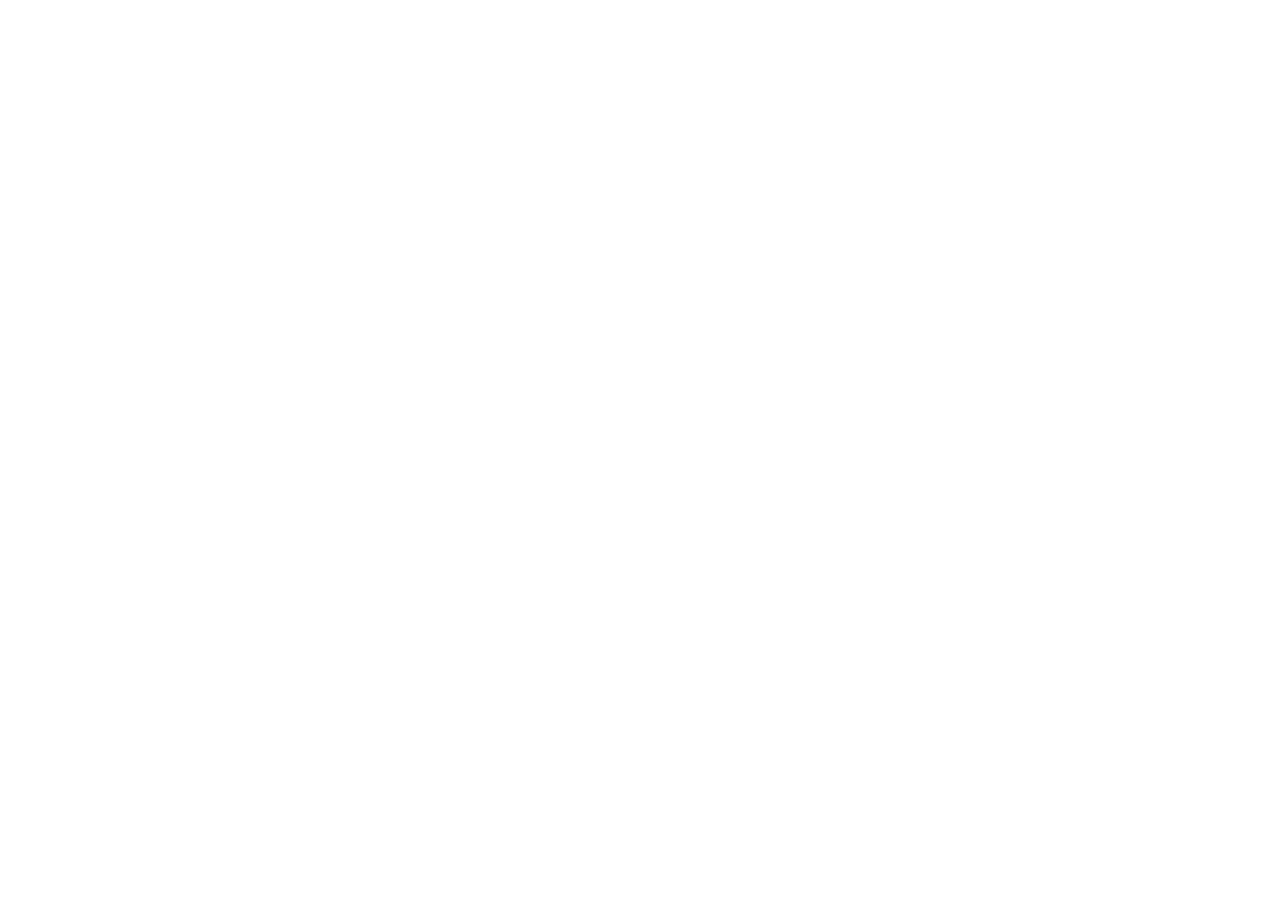
==== index.html @ 664325e2 "Created index.html file" ====
<!DOCTYPE html>
<html lang="en">
<head>
    <meta charset="UTF-8">
    <meta http-equiv="X-UA-Compatible" content="IE=edge">
    <meta name="viewport" content="width=device-width, initial-scale=1.0">
    <title>Home Page</title>
</head>
<body>
    
</body>
</html>
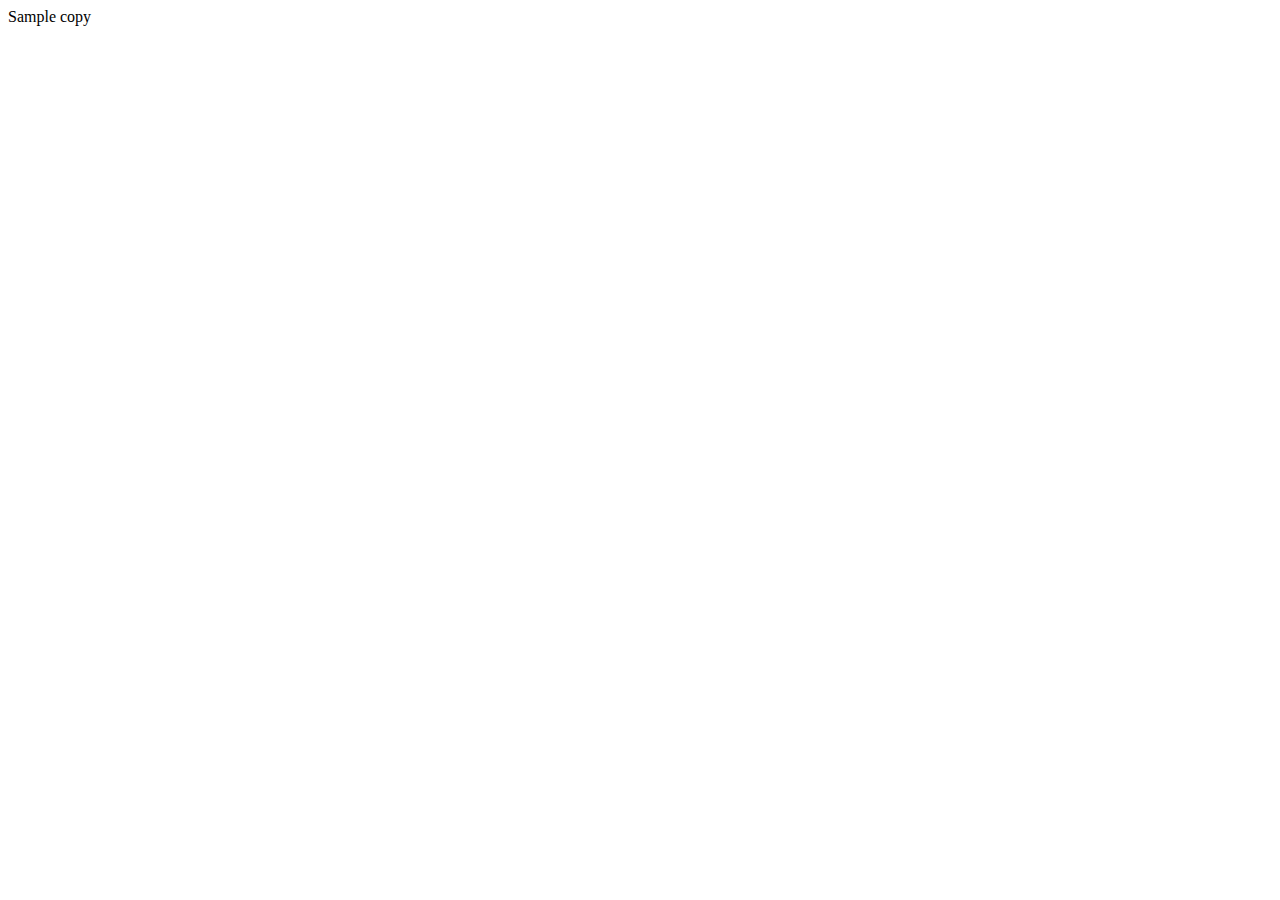
==== commit 17478d41: "Added copy to index page body" ====
--- a/index.html
+++ b/index.html
@@ -7,6 +7,7 @@
     <title>Home Page</title>
 </head>
 <body>
+    Sample copy
     
 </body>
 </html>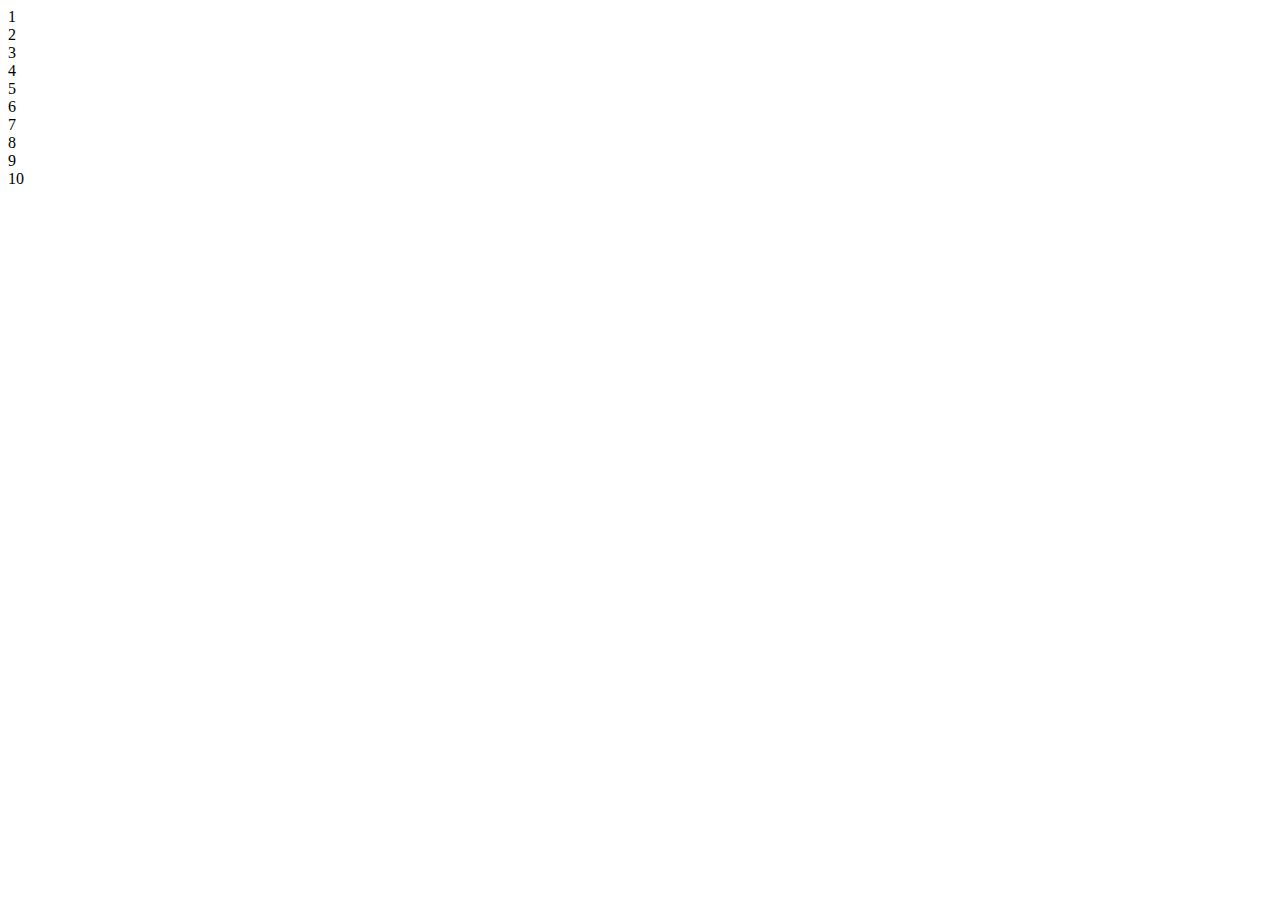
==== commit 353f35ff: "updated index page and css code to set up flexbox demo" ====
--- a/index.html
+++ b/index.html
@@ -4,10 +4,22 @@
     <meta charset="UTF-8">
     <meta http-equiv="X-UA-Compatible" content="IE=edge">
     <meta name="viewport" content="width=device-width, initial-scale=1.0">
-    <title>Home Page</title>
+    <link type="style" href="styles.css">
+    <title>CSS Practice Page</title>
 </head>
 <body>
-    Sample copy
+    <div class="container">
+        <div class="item-1 item">1</div>
+        <div class="item-2 item">2</div>
+        <div class="item-3 item">3</div>
+        <div class="item-4 item">4</div>
+        <div class="item-5 item">5</div>
+        <div class="item-6 item">6</div>
+        <div class="item-7 item">7</div>
+        <div class="item-8 item">8</div>
+        <div class="item-9 item">9</div>
+        <div class="item-10 item">10</div>
+    </div>
     
 </body>
 </html>--- a/styles.css
+++ b/styles.css
@@ -0,0 +1,27 @@
+* {
+    margin: 0;
+    padding: 0;
+    box-sizing: border-box;
+}
+
+.container {
+    background-color: #cacaca;
+    padding: 10px;
+    margin: 50px;
+    height: 600px;
+    display: flex;
+    flex-direction: row;
+    justify-content: center;
+    align-items: center;
+    flex-wrap: wrap;
+    align-content: space-evenly;
+}
+
+.item {
+    background-color: #ff0037;
+    color: #fff;
+    font-size: 35px;
+    padding:20px;
+    margin: 10px;
+    flex: 1;
+}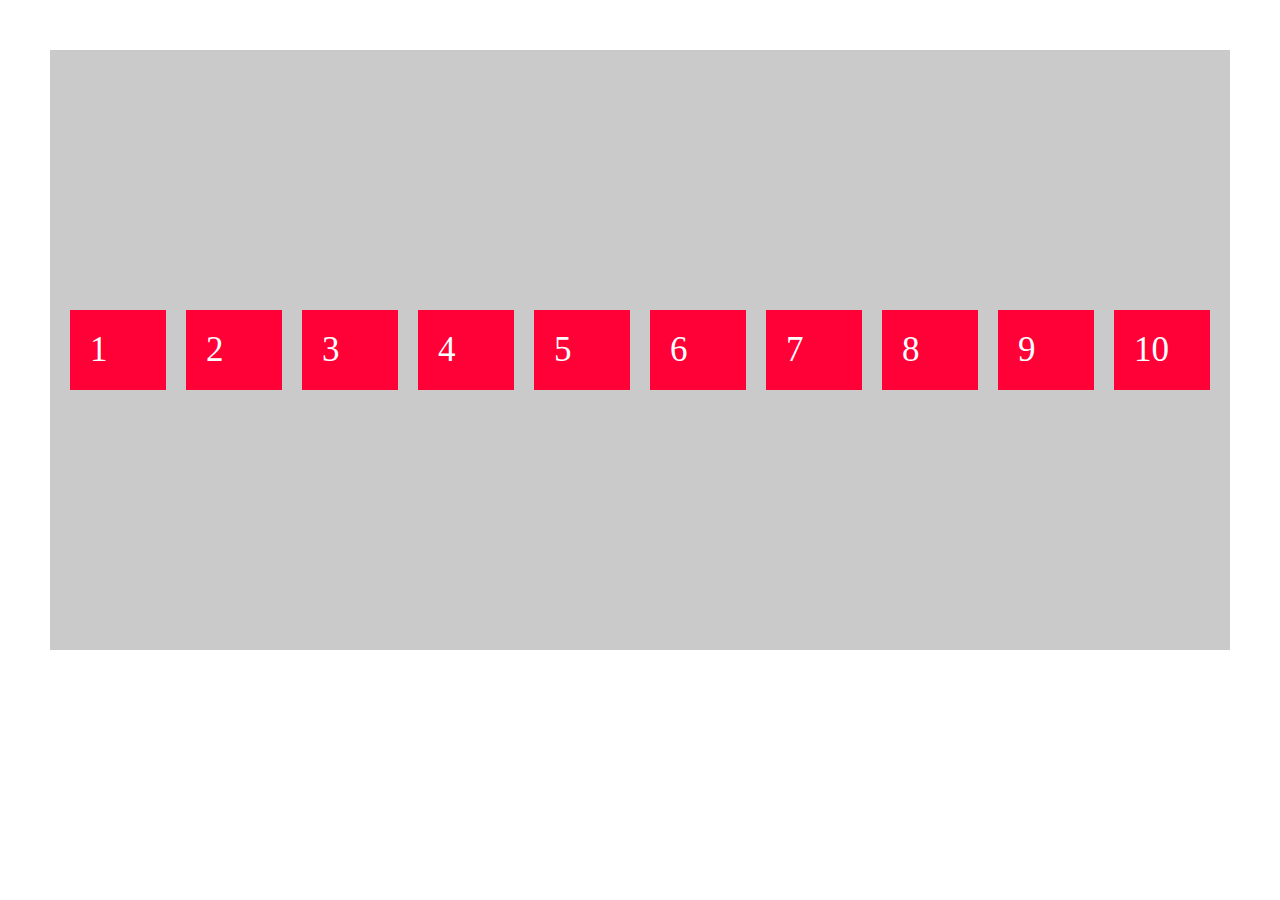
==== commit aa86399a: "fixed link to stylesheet" ====
--- a/index.html
+++ b/index.html
@@ -4,21 +4,21 @@
     <meta charset="UTF-8">
     <meta http-equiv="X-UA-Compatible" content="IE=edge">
     <meta name="viewport" content="width=device-width, initial-scale=1.0">
-    <link type="style" href="styles.css">
+    <link rel="stylesheet" href="styles.css">
     <title>CSS Practice Page</title>
 </head>
 <body>
     <div class="container">
-        <div class="item-1 item">1</div>
-        <div class="item-2 item">2</div>
-        <div class="item-3 item">3</div>
-        <div class="item-4 item">4</div>
-        <div class="item-5 item">5</div>
-        <div class="item-6 item">6</div>
-        <div class="item-7 item">7</div>
-        <div class="item-8 item">8</div>
-        <div class="item-9 item">9</div>
-        <div class="item-10 item">10</div>
+        <div class="item">1</div>
+        <div class="item">2</div>
+        <div class="item">3</div>
+        <div class="item">4</div>
+        <div class="item">5</div>
+        <div class="item">6</div>
+        <div class="item">7</div>
+        <div class="item">8</div>
+        <div class="item">9</div>
+        <div class="item">10</div>
     </div>
     
 </body>
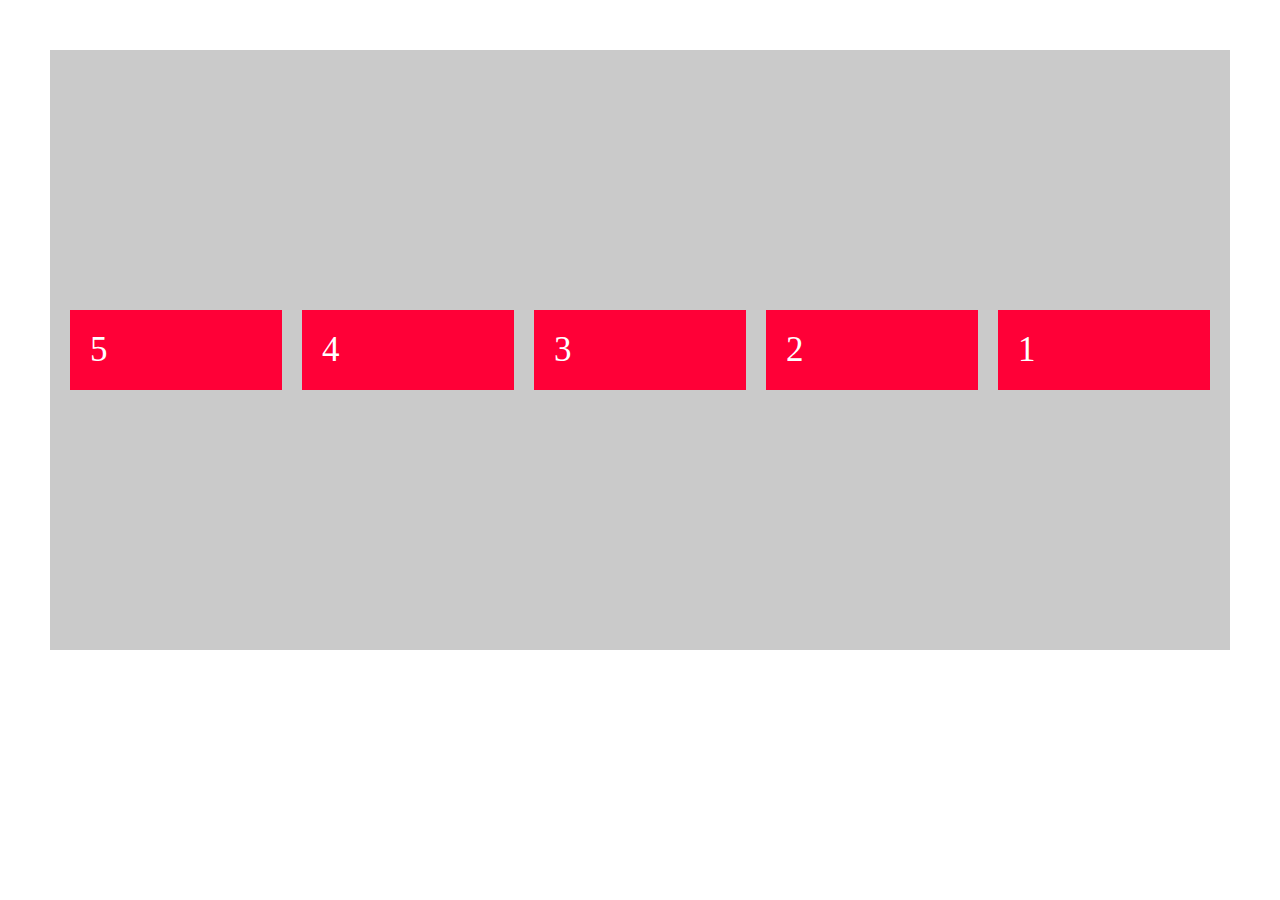
==== commit f7fdee67: "removed items changes flex direction and justify-content" ====
--- a/index.html
+++ b/index.html
@@ -14,11 +14,6 @@
         <div class="item">3</div>
         <div class="item">4</div>
         <div class="item">5</div>
-        <div class="item">6</div>
-        <div class="item">7</div>
-        <div class="item">8</div>
-        <div class="item">9</div>
-        <div class="item">10</div>
     </div>
     
 </body>
--- a/styles.css
+++ b/styles.css
@@ -10,8 +10,8 @@
     margin: 50px;
     height: 600px;
     display: flex;
-    flex-direction: row;
-    justify-content: center;
+    flex-direction: row-reverse;
+    justify-content: flex-start;
     align-items: center;
     flex-wrap: wrap;
     align-content: space-evenly;
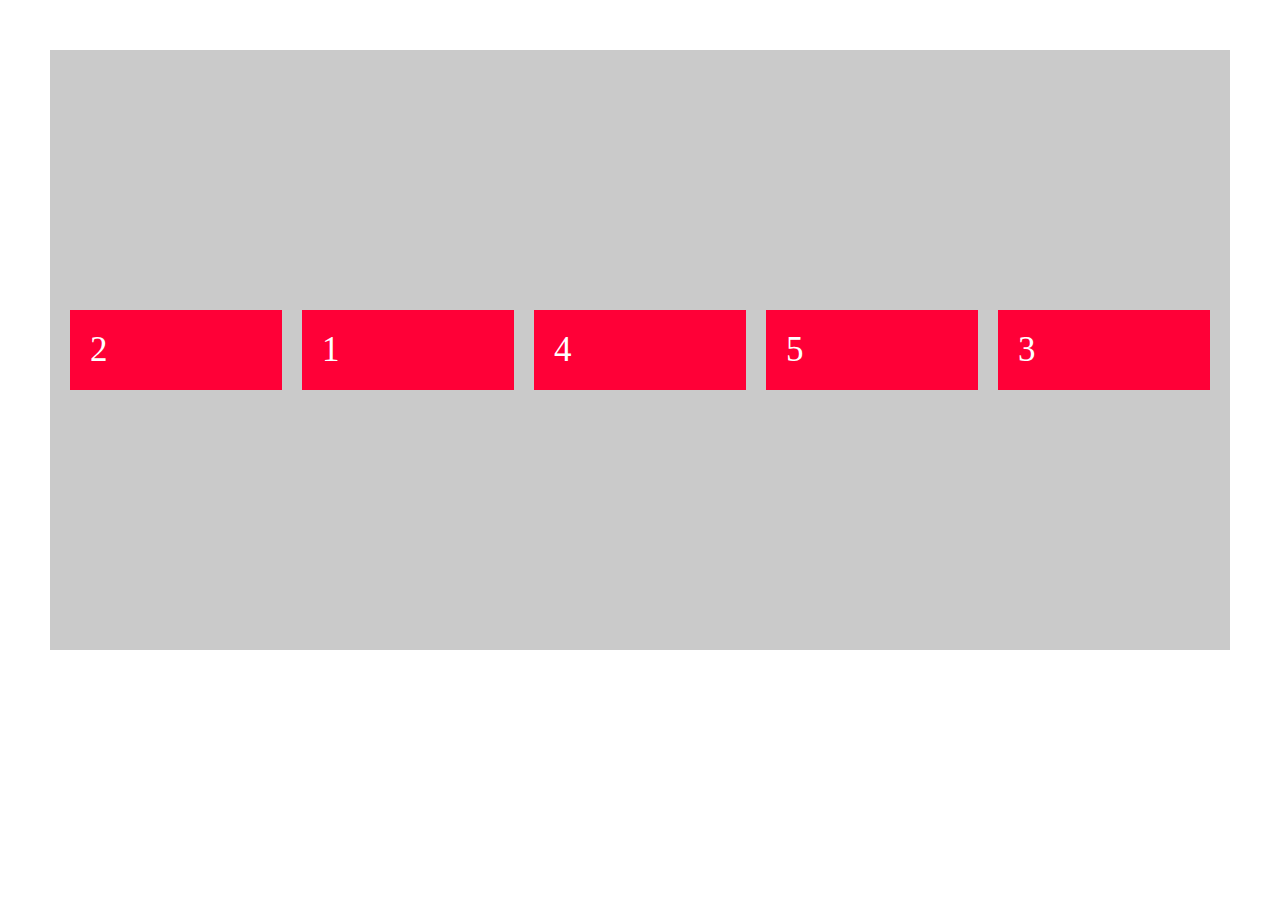
==== commit 5f99567f: "changed flex direction to row added item classes and order" ====
--- a/index.html
+++ b/index.html
@@ -9,12 +9,11 @@
 </head>
 <body>
     <div class="container">
-        <div class="item">1</div>
-        <div class="item">2</div>
-        <div class="item">3</div>
-        <div class="item">4</div>
-        <div class="item">5</div>
-    </div>
-    
+        <div class="item-1 item">1</div>
+        <div class="item-2 item">2</div>
+        <div class="item-3 item">3</div>
+        <div class="item-4 item">4</div>
+        <div class="item-5 item">5</div>
+    </div>    
 </body>
 </html>--- a/styles.css
+++ b/styles.css
@@ -10,7 +10,7 @@
     margin: 50px;
     height: 600px;
     display: flex;
-    flex-direction: row-reverse;
+    flex-direction: row;
     justify-content: flex-start;
     align-items: center;
     flex-wrap: wrap;
@@ -24,4 +24,21 @@
     padding:20px;
     margin: 10px;
     flex: 1;
+}
+
+.item-1 {
+    order: 1;
+}
+
+.item-2 {
+    order: 0;
+}
+.item-3 {
+    order: 4;
+}
+.item-4 {
+    order: 2;
+}
+.item-5 {
+    order: 3;
 }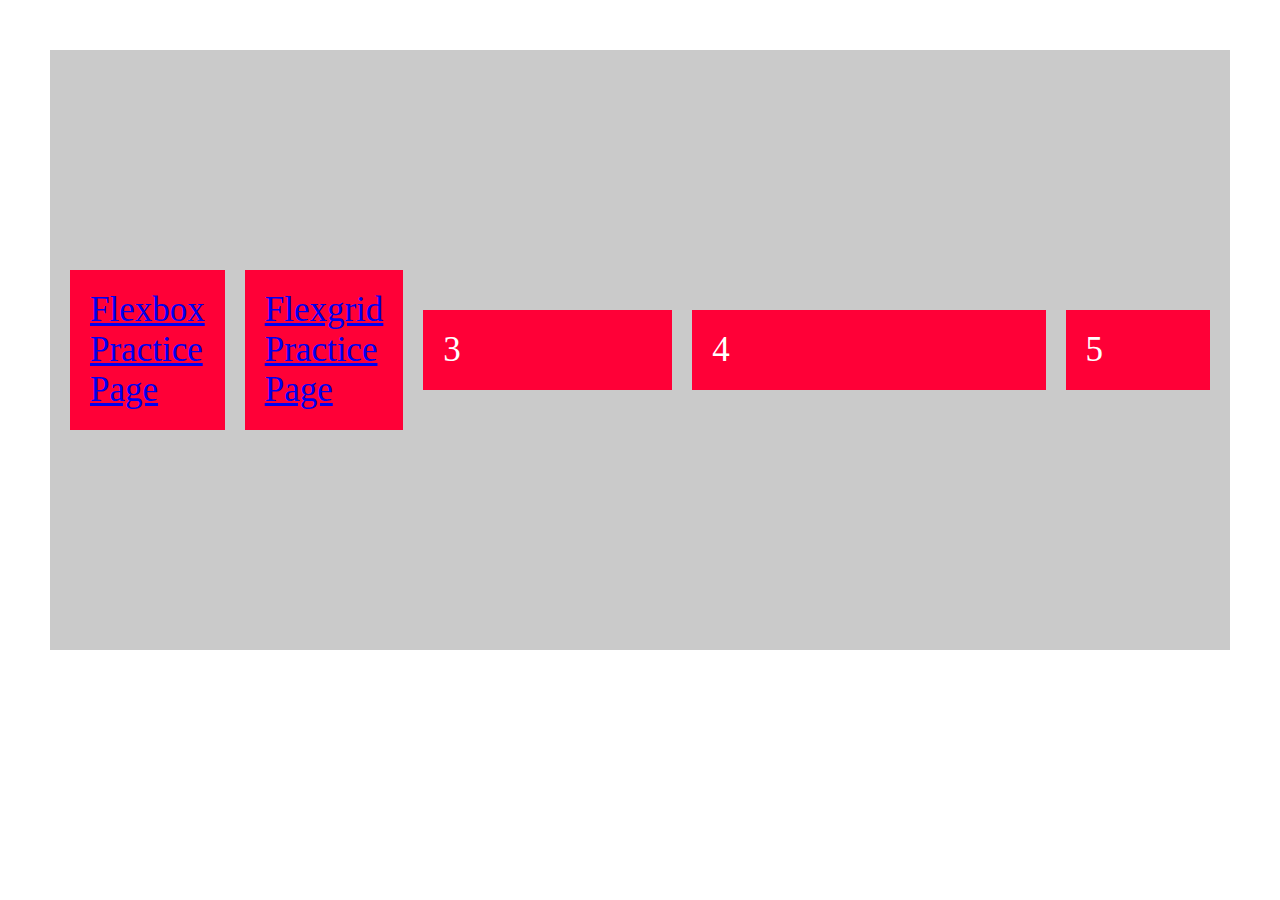
==== commit 88564393: "added pages for flexgrid practice" ====
--- a/index.html
+++ b/index.html
@@ -9,8 +9,8 @@
 </head>
 <body>
     <div class="container">
-        <div class="item-1 item">1</div>
-        <div class="item-2 item">2</div>
+        <div class="item-1 item"><a href="flexbox.html"> Flexbox Practice Page </a></div>
+        <div class="item-2 item"><a href="flexgrid.html"> Flexgrid Practice Page </a></div>
         <div class="item-3 item">3</div>
         <div class="item-4 item">4</div>
         <div class="item-5 item">5</div>
--- a/styles.css
+++ b/styles.css
@@ -27,18 +27,23 @@
 }
 
 .item-1 {
-    order: 1;
+    order: 0;
+    flex-grow: 1;
 }
 
 .item-2 {
-    order: 0;
+    order: 1;
+    flex-grow: 1;
 }
 .item-3 {
-    order: 4;
+    order: 2;
+    flex-grow: 2;
 }
 .item-4 {
-    order: 2;
+    order: 3;
+    flex-grow: 3;
 }
 .item-5 {
-    order: 3;
+    order: 4;
+    flex-grow: 1;
 }